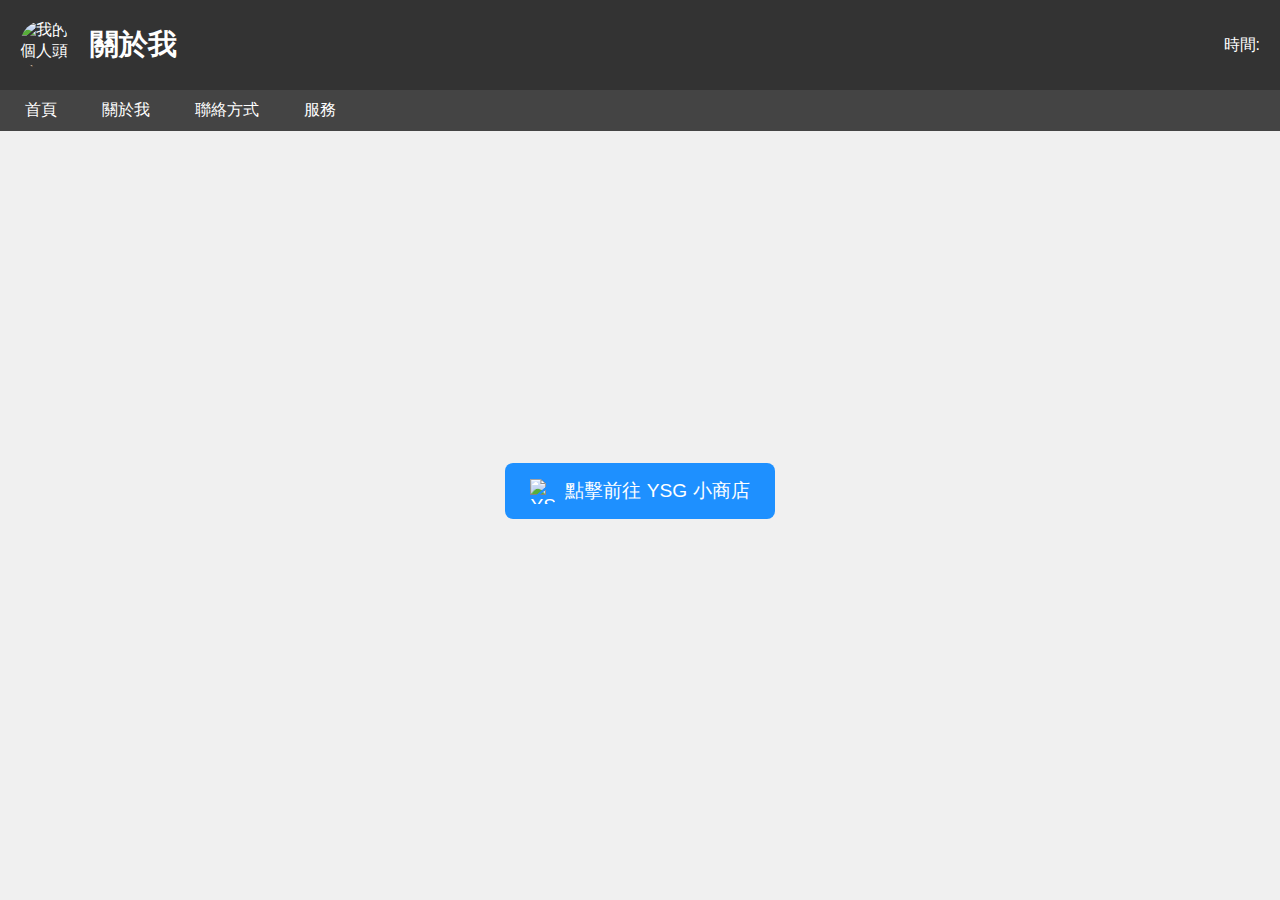
==== index.html @ a9d84897 "上傳" ====
<!DOCTYPE html>
<html lang="zh">
<head>
    <meta charset="UTF-8">
    <meta name="viewport" content="width=device-width, initial-scale=1.0">
    <title>ShirokoHub</title>
    <link rel="icon" type="image/png" href="images/favicon-96x96.png" sizes="96x96" />
    <link rel="icon" type="image/svg+xml" href="images/favicon.svg" />
    <link rel="shortcut icon" href="images/favicon.ico" />
    <link rel="apple-touch-icon" sizes="180x180" href="images/apple-touch-icon.png" />
    <link rel="manifest" href="images/site.webmanifest" />
    <link rel="stylesheet" href="styles.css">
</head>
<body>
    <header>
        <img src="images/user-icon.png" alt="我的個人頭像" class="user-icon">
        <h1>關於我</h1>
        <div id="time-display">時間: <span id="current-time"></span></div>
    </header>
    <nav>
        <ul>
            <li><a href="index.html">首頁</a></li>
            <li><a href="about.html">關於我</a></li>
            <li><a href="contact.html">聯絡方式</a></li>
            <li><a href="services.html">服務</a></li>
        </ul>
    </nav>
    <main>
        <button class="shop-button" onclick="window.location.href='https://example.com/ysg-shop'">
            <img src="images/shop-icon.png" alt="YSG小商店" class="button-icon">
            點擊前往 YSG 小商店
        </button>
    </main>
    <script>
        function updateTime() {
            const now = new Date();
            const hours = now.getHours().toString().padStart(2, '0');
            const minutes = now.getMinutes().toString().padStart(2, '0');
            const seconds = now.getSeconds().toString().padStart(2, '0');
            document.getElementById('current-time').textContent = `${hours}:${minutes}:${seconds}`;
        }
        setInterval(updateTime, 1000);
    </script>
</body>
</html>
---- styles.css ----
* {
    margin: 0;
    padding: 0;
    box-sizing: border-box;
}

body {
    font-family: Arial, sans-serif;
    background-color: #f0f0f0;
    color: #333;
}

header {
    display: flex;
    align-items: center;
    padding: 20px;
    background-color: #333;
    color: #fff;
}

.user-icon {
    width: 50px;
    height: 50px;
    margin-right: 20px;
    border-radius: 50%;
}

header h1 {
    font-size: 1.8rem;
}

#time-display {
    margin-left: auto;
    font-size: 1rem;
}

nav {
    background-color: #444;
    padding: 10px;
}

nav ul {
    list-style: none;
    display: flex;
    gap: 15px;
}

nav a {
    color: #fff;
    text-decoration: none;
    padding: 10px 15px;
    transition: background-color 0.3s;
}

nav a:hover {
    background-color: #666;
    border-radius: 5px;
}

main {
    display: flex;
    justify-content: center;
    align-items: center;
    height: 80vh;
}

.shop-button {
    display: flex;
    align-items: center;
    padding: 15px 25px;
    background-color: #1e90ff;
    color: #fff;
    border: none;
    border-radius: 8px;
    font-size: 1.2rem;
    cursor: pointer;
    transition: background-color 0.3s;
}

.shop-button:hover {
    background-color: #1c86e0;
}

.button-icon {
    width: 25px;
    height: 25px;
    margin-right: 10px;
}
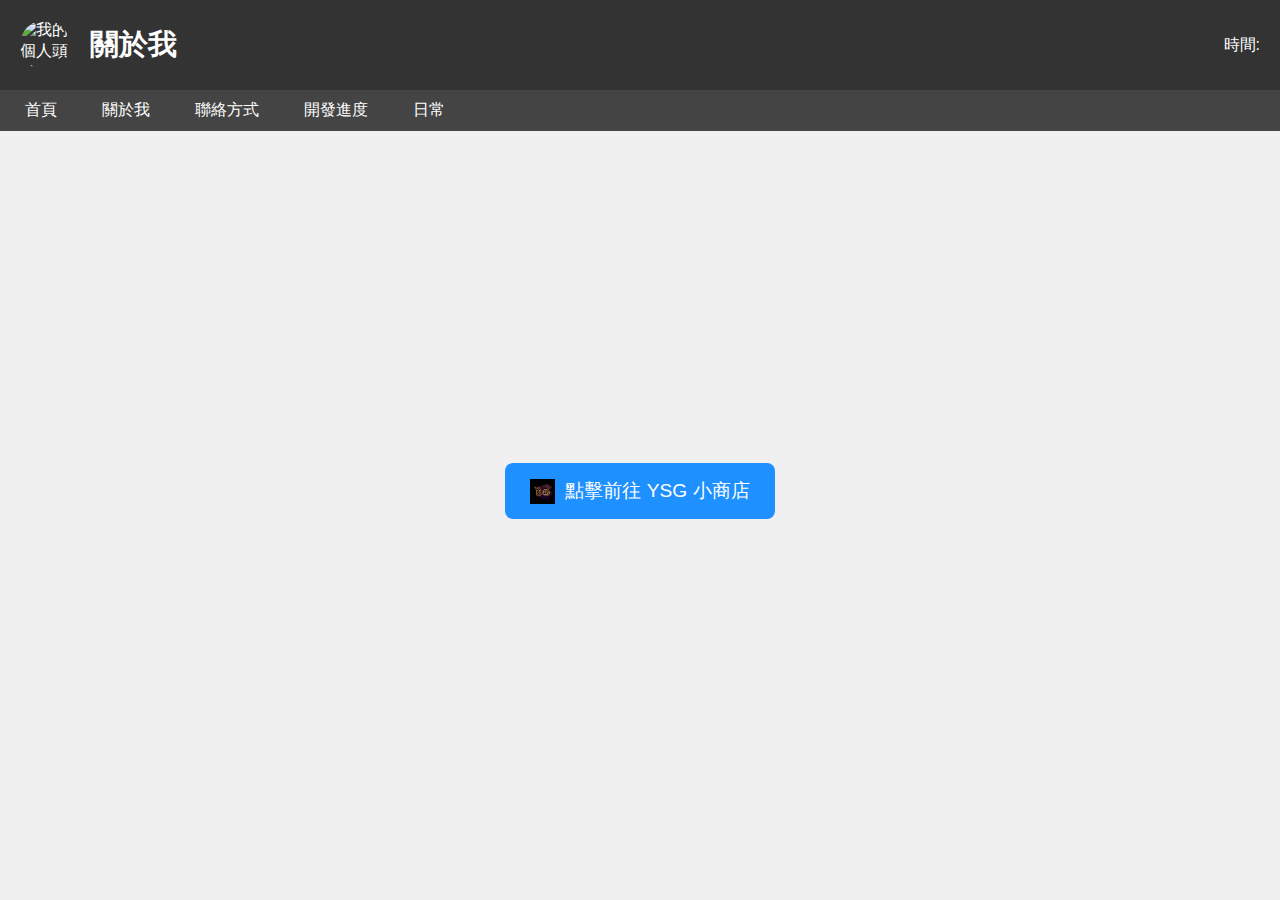
==== commit 8ce9699e: "更新" ====
--- a/index.html
+++ b/index.html
@@ -20,14 +20,15 @@
     <nav>
         <ul>
             <li><a href="index.html">首頁</a></li>
-            <li><a href="about.html">關於我</a></li>
-            <li><a href="contact.html">聯絡方式</a></li>
-            <li><a href="services.html">服務</a></li>
+            <li><a href="pages/about-me.html">關於我</a></li>
+            <li><a href="pages/contact.html">聯絡方式</a></li>
+            <li><a href="pages/develop.html">開發進度</a></li>
+            <li><a href="pages/daily.html">日常</a></li>
         </ul>
     </nav>
     <main>
-        <button class="shop-button" onclick="window.location.href='https://example.com/ysg-shop'">
-            <img src="images/shop-icon.png" alt="YSG小商店" class="button-icon">
+        <button class="shop-button" onclick="window.location.href='https://shoplnk.me/YSGStore?_tab=0#tab-0'">
+            <img src="images/YSGicon.png" alt="YSG小商店" class="button-icon">
             點擊前往 YSG 小商店
         </button>
     </main>
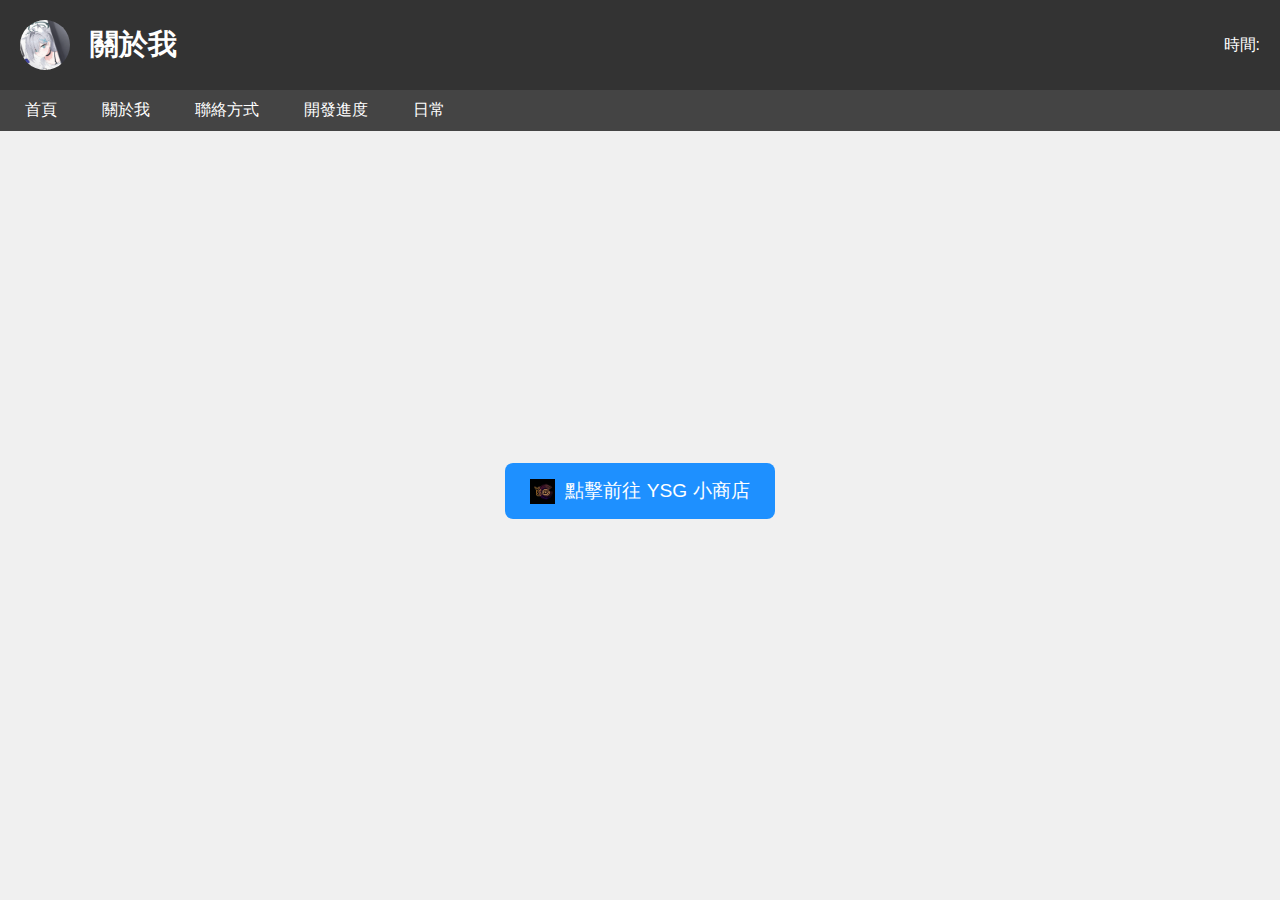
==== commit 40ac5d67: "修改" ====
--- a/index.html
+++ b/index.html
@@ -13,7 +13,7 @@
 </head>
 <body>
     <header>
-        <img src="images/user-icon.png" alt="我的個人頭像" class="user-icon">
+        <img src="images/usericon.png" alt="我的個人頭像" class="user-icon">
         <h1>關於我</h1>
         <div id="time-display">時間: <span id="current-time"></span></div>
     </header>
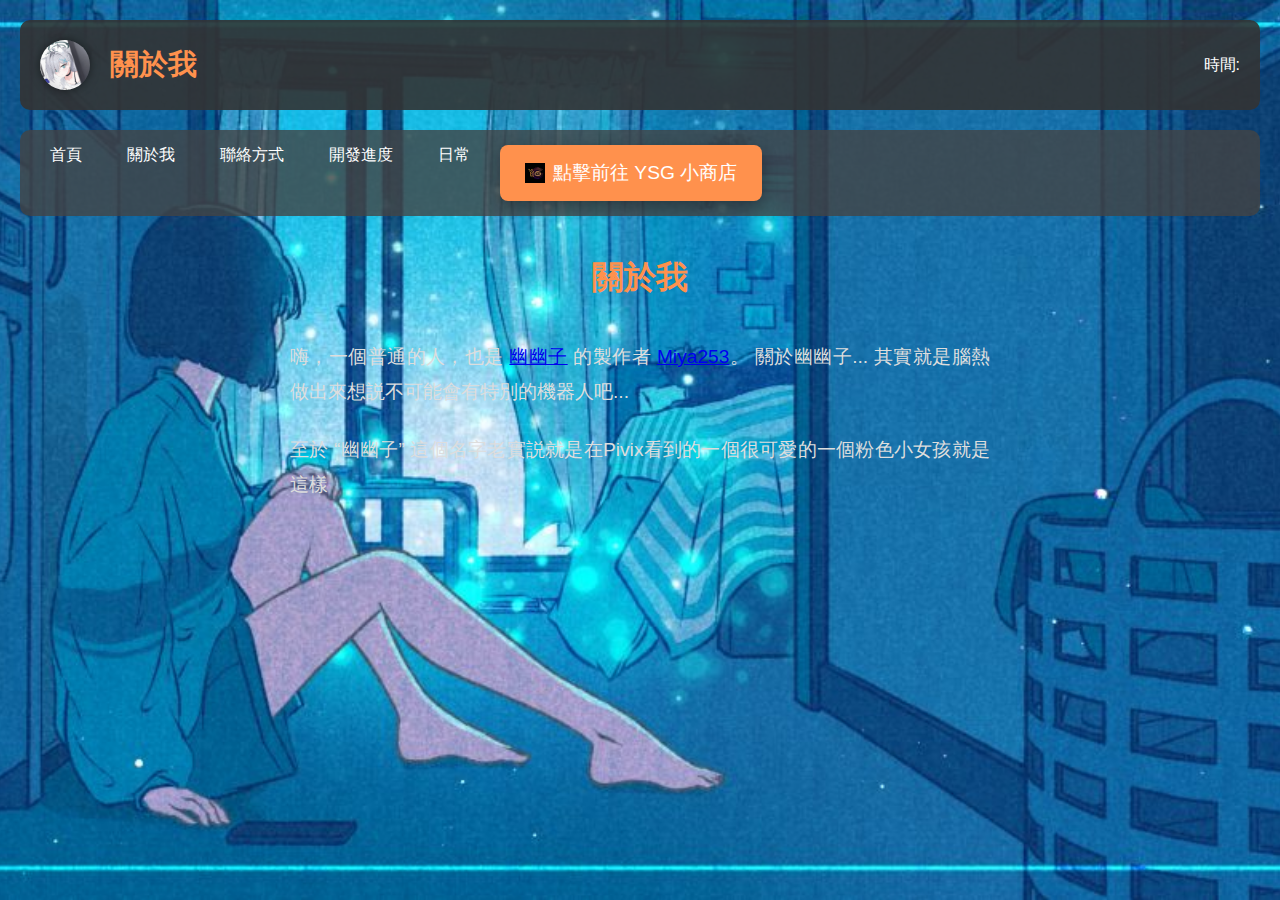
==== commit 8d58e8fc: "更新" ====
--- a/index.html
+++ b/index.html
@@ -16,7 +16,7 @@
         <img src="images/usericon.png" alt="我的個人頭像" class="user-icon">
         <h1>關於我</h1>
         <div id="time-display">時間: <span id="current-time"></span></div>
-    </header>
+    </header>    
     <nav>
         <ul>
             <li><a href="index.html">首頁</a></li>
@@ -24,13 +24,23 @@
             <li><a href="pages/contact.html">聯絡方式</a></li>
             <li><a href="pages/develop.html">開發進度</a></li>
             <li><a href="pages/daily.html">日常</a></li>
+            <li>
+                <button class="shop-button" onclick="window.location.href='https://shoplnk.me/YSGStore?_tab=0#tab-0'">
+                    <img src="images/YSGicon.png" alt="YSG小商店" class="button-icon">
+                    點擊前往 YSG 小商店
+                </button>
+            </li>
         </ul>
-    </nav>
+    </nav>    
     <main>
-        <button class="shop-button" onclick="window.location.href='https://shoplnk.me/YSGStore?_tab=0#tab-0'">
-            <img src="images/YSGicon.png" alt="YSG小商店" class="button-icon">
-            點擊前往 YSG 小商店
-        </button>
+        <h2>關於我</h2>
+        <p class="text-content">
+            嗨，一個普通的人，也是 <a href="https://discord.com/oauth2/authorize?client_id=852046004550238258&permissions=15&scope=bot" target="_blank" rel="noopener">幽幽子</a> 的製作者 <a href="https://github.com/xuemeng1987" target="_blank" rel="noopener">Miya253</a>。
+            關於幽幽子... 其實就是腦熱做出來想説不可能會有特別的機器人吧...
+        </p>
+        <p class="text-content">
+            至於 “幽幽子” 這個名字老實説就是在Pivix看到的一個很可愛的一個粉色小女孩就是這樣
+        </p>
     </main>
     <script>
         function updateTime() {
@@ -41,6 +51,6 @@
             document.getElementById('current-time').textContent = `${hours}:${minutes}:${seconds}`;
         }
         setInterval(updateTime, 1000);
-    </script>
+    </script>    
 </body>
 </html>
--- a/styles.css
+++ b/styles.css
@@ -6,16 +6,25 @@
 
 body {
     font-family: Arial, sans-serif;
-    background-color: #f0f0f0;
-    color: #333;
+    background-image: url('images/index-background.jpg');
+    background-size: cover;
+    background-position: center;
+    background-attachment: fixed;
+    color: #ffffff;
+    display: flex;
+    flex-direction: column;
+    padding: 20px;
 }
 
 header {
     display: flex;
     align-items: center;
+    justify-content: space-between;
     padding: 20px;
-    background-color: #333;
+    background-color: rgba(51, 51, 51, 0.9);
     color: #fff;
+    border-radius: 10px;
+    margin-bottom: 20px;
 }
 
 .user-icon {
@@ -23,10 +32,12 @@
     height: 50px;
     margin-right: 20px;
     border-radius: 50%;
+    box-shadow: 0px 0px 10px rgba(0, 0, 0, 0.5);
 }
 
 header h1 {
     font-size: 1.8rem;
+    color: #ff914d;
 }
 
 #time-display {
@@ -35,8 +46,10 @@
 }
 
 nav {
-    background-color: #444;
-    padding: 10px;
+    background-color: rgba(68, 68, 68, 0.8);
+    padding: 15px;
+    border-radius: 10px;
+    margin-bottom: 20px;
 }
 
 nav ul {
@@ -46,10 +59,11 @@
 }
 
 nav a {
-    color: #fff;
+    color: #ffffff;
     text-decoration: none;
     padding: 10px 15px;
     transition: background-color 0.3s;
+    border-radius: 5px;
 }
 
 nav a:hover {
@@ -59,30 +73,47 @@
 
 main {
     display: flex;
-    justify-content: center;
+    flex-direction: column;
     align-items: center;
-    height: 80vh;
+    margin-top: 20px;
+    color: #ddd;
+}
+
+main h2 {
+    font-size: 2rem;
+    margin-bottom: 1rem;
+    color: #ff914d;
+}
+
+.text-content {
+    font-size: 1.2rem;
+    margin-top: 1.5rem;
+    line-height: 1.8;
+    max-width: 700px;
+    text-align: justify;
 }
 
 .shop-button {
     display: flex;
     align-items: center;
     padding: 15px 25px;
-    background-color: #1e90ff;
+    background-color: #ff914d;
     color: #fff;
     border: none;
     border-radius: 8px;
     font-size: 1.2rem;
     cursor: pointer;
+    width: 100%;
     transition: background-color 0.3s;
+    box-shadow: 0px 5px 15px rgba(0, 0, 0, 0.3);
 }
 
 .shop-button:hover {
-    background-color: #1c86e0;
+    background-color: #e5773e;
 }
 
 .button-icon {
-    width: 25px;
-    height: 25px;
-    margin-right: 10px;
+    width: 20px;
+    height: 20px;
+    margin-right: 8px;
 }
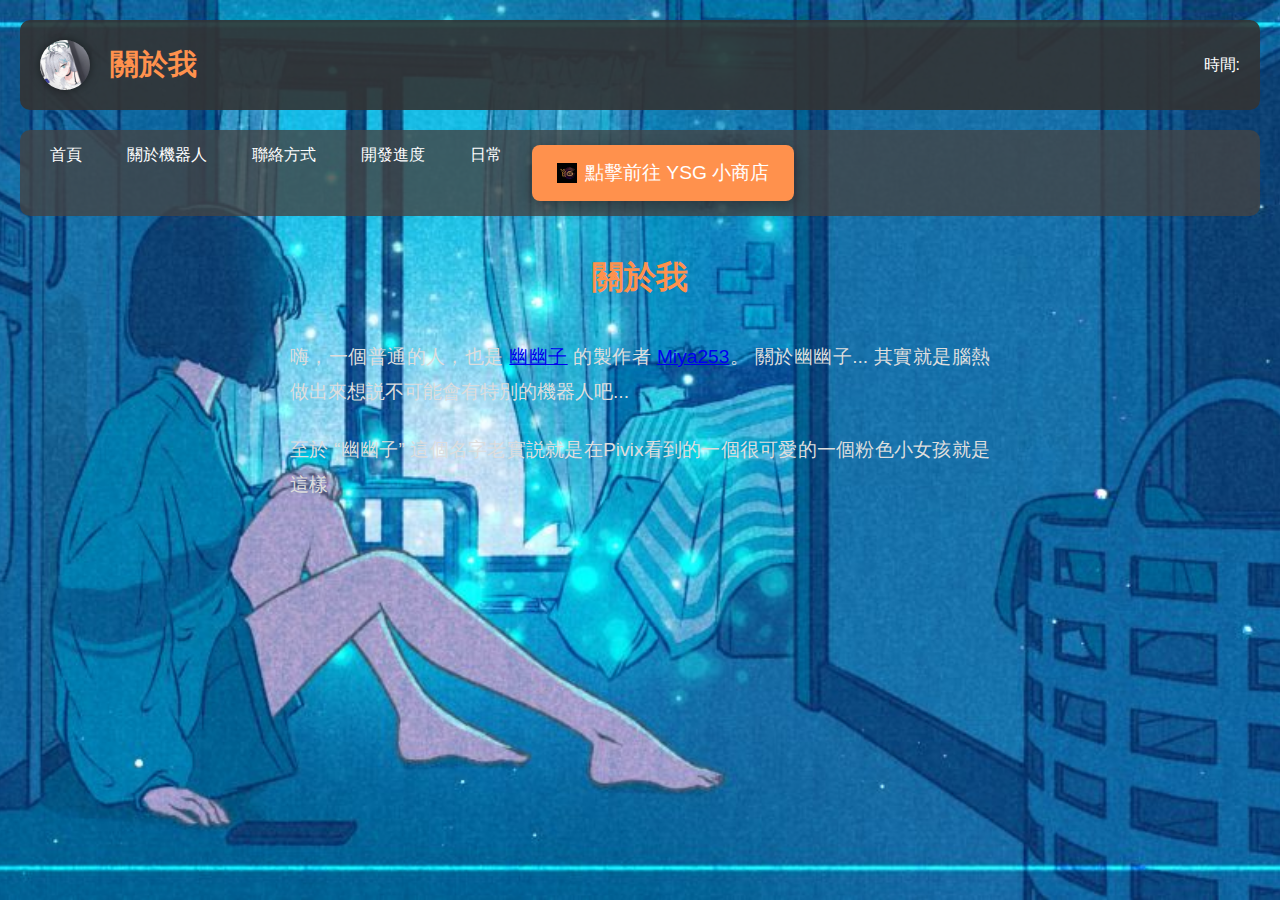
==== commit fb730494: "更新" ====
--- a/index.html
+++ b/index.html
@@ -20,7 +20,7 @@
     <nav>
         <ul>
             <li><a href="index.html">首頁</a></li>
-            <li><a href="pages/about-me.html">關於我</a></li>
+            <li><a href="pages/about-bot.html">關於機器人</a></li>
             <li><a href="pages/contact.html">聯絡方式</a></li>
             <li><a href="pages/develop.html">開發進度</a></li>
             <li><a href="pages/daily.html">日常</a></li>
